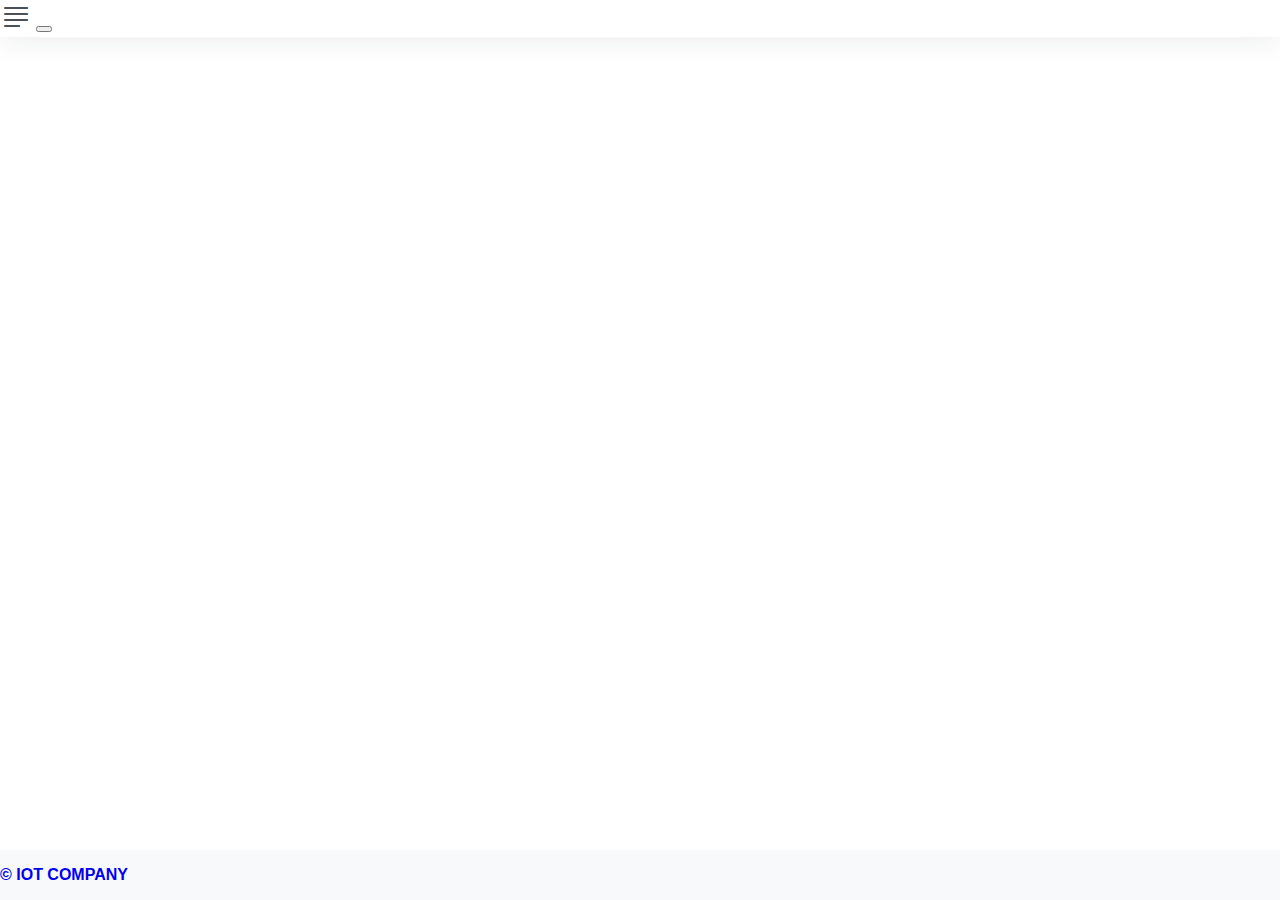
==== webserver/dashboard.html @ 3f801176 "Server and UI completed" ====
<!doctype html>
<html lang="en">
    <head>
        <title>Web Server</title>
        <!-- Required meta tags -->
        <meta charset="utf-8" />
        <meta name="viewport" content="width=device-width, initial-scale=1, shrink-to-fit=no"/>

        <!-- Bootstrap CSS v5.2.1 -->
        <link rel="stylesheet" href="https://cdn.jsdelivr.net/npm/bootstrap-icons@1.11.3/font/bootstrap-icons.min.css">
        <link href="https://cdn.jsdelivr.net/npm/bootstrap@5.3.2/dist/css/bootstrap.min.css" rel="stylesheet" integrity="sha384-T3c6CoIi6uLrA9TneNEoa7RxnatzjcDSCmG1MXxSR1GAsXEV/Dwwykc2MPK8M2HN" crossorigin="anonymous"/>
        <link href="css/style.css" rel="stylesheet">
    </head>

    <body>

                    <!------------- Sidebar -------------->

        <div class="wrapper">
            <nav id="sidebar" class="sidebar d-none d-lg-block">
                <div class="sidebar-info">
                    <a class="sidebar-brand" href="#">
                      <span class="sidebar-title"> Web Server</span>
                    </a>
                    <ul class="sidebar-nav me-auto mb-2 mb-lg-0">
                        <li class="sidebar-item">
                            <a class="sidebar-link nav-link" href="#network" data-target="network">
                                <i class="bi bi-router-fill"></i><span class="side-title">&nbsp;&nbsp;Network</span>
                            </a>
                        </li>
                        <li class="sidebar-item">
                            <a class="sidebar-link nav-link" href="#mqtt" data-target="mqtt">
                                <i class="bi bi-stack"></i><span class="side-title">&nbsp;&nbsp;MQTT</span>
                            </a>
                        </li>
                        <li class="sidebar-item">
                            <a class="sidebar-link nav-link" href="#rulesengine" data-target="rulesengine">
                                <i class="bi bi-sliders"></i><span class="side-title">&nbsp;&nbsp;Rules Engine</span>
                            </a>
                        </li>
                        <li class="sidebar-item">
                            <a class="sidebar-link nav-link" href="#messagesetting" data-target="messagesetting">
                                <i class="bi bi-chat-left-dots-fill"></i><span class="side-title">&nbsp;&nbsp;Message Settings</span>
                            </a>
                        </li>
                        <li class="sidebar-item">
                            <a class="sidebar-link nav-link" href="#deviceinfo" data-target="deviceinfo">
                                <i class="bi bi-info-circle-fill"></i><span class="side-title">&nbsp;&nbsp;Device Info</span>
                            </a>
                        </li>
                        <li class="sidebar-item">
                            <a class="sidebar-link nav-link" href="#reboot" data-target="reboot">
                                <i class="bi bi-bootstrap-reboot"></i><span class="side-title">&nbsp;&nbsp;Reboot</span>
                            </a>
                        </li>					
                    </ul>
                </div>
            </nav>
        </div>
    
        <div id="navbar-content">
            <nav class="navbar navbar-expand-lg navbar-light navbar-bg">
                <!-- Sidebar Toggle -->
                <a class="sidebar-toggle d-none d-lg-block ms-2" id="hamburger">
                    <i class="hamburger bi bi-justify-left"></i>
                </a>
            
                <!-- Navbar Toggler -->
                <button class="navbar-toggler my-1 ms-auto me-2" type="button" data-bs-toggle="collapse" data-bs-target="#navbarNav" aria-controls="navbarNav" aria-expanded="false" aria-label="Toggle navigation">
                    <span class="navbar-toggler-icon"></span>
                </button>
            
                <!-- Collapsible Navigation Links (Visible on Mobile Only) -->
                <div class="collapse navbar-collapse d-lg-none" id="navbarNav">
                    <ul class="navbar-nav align-items-center mb-2 mb-lg-0">
                        <li class="nav-item">
                            <a class="nav-link" href="#network" data-target="network">
                                <i class="bi bi-router-fill"></i><span class="side-title">&nbsp;&nbsp;Network</span>
                            </a>
                        </li>
                        <li class="nav-item">
                            <a class="nav-link" href="#mqtt" data-target="mqtt">
                                <i class="bi bi-stack"></i><span class="side-title">&nbsp;&nbsp;MQTT</span>
                            </a>
                        </li>
                        <li class="nav-item">
                            <a class="nav-link" href="#rulesengine" data-target="rulesengine">
                                <i class="bi bi-sliders"></i><span class="side-title">&nbsp;&nbsp;Rules Engine</span>
                            </a>
                        </li>
                        <li class="nav-item">
                            <a class="nav-link" href="#messagesetting" data-target="messagesetting">
                                <i class="bi bi-chat-left-dots-fill"></i><span class="side-title">&nbsp;&nbsp;Message Settings</span>
                            </a>
                        </li>
                        <li class="nav-item">
                            <a class="nav-link" href="#deviceinfo" data-target="deviceinfo">
                                <i class="bi bi-info-circle-fill"></i><span class="side-title">&nbsp;&nbsp;Device Info</span>
                            </a>
                        </li>
                        <li class="nav-item">
                            <a class="nav-link" href="#reboot" data-target="reboot">
                                <i class="bi bi-bootstrap-reboot"></i><span class="side-title">&nbsp;&nbsp;Reboot</span>
                            </a>
                        </li>
                    </ul>
                </div>
            </nav>            

            <!-- Main -->

            <main>

                <!-- Network Section -->

                <section class="content-section network" id="network">
                    <div class="container-fluid px-3 px-md-5">
                        <!-- Wifi Settings Title -->
                        <h1 class="h3 my-3 text-center"><strong>Wifi-Settings</strong></h1>
                        
                        <!-- Scan Networks Button -->
                        <div class="row justify-content-center">
                            <div class="col-12 text-center">
                                <button class="btn btn-primary mb-3" id="scanNetworksBtn">SCAN NETWORKS</button>
                            </div>
                        </div>
            
                        <!-- Available Networks -->
                        <div class="row g-3">
                            <h1 class="h3 mb-3"><strong>Available Networks</strong></h1>
            
                            <!-- Networks List -->
                            <div class="col-12 col-lg-6">
                                <div class="card flex-fill w-100">
                                    <div class="card-body px-4">
                                        <textarea class="form-control"  id="networksList"  rows="7" placeholder="Available Networks will appear here..."></textarea>
                                    </div>
                                </div>
                            </div>
            
                            <!-- SSID and Password Form -->
                            <div class="col-12 col-lg-6">
                                <div class="card flex-fill w-100">
                                    <div class="card-body">
                                        <label for="ssidInput" class="form-label">SSID</label>
                                        <input type="text"  id="ssidInput" class="form-control" placeholder="Enter SSID">
                                    </div>
                                    <div class="card-body">
                                        <label for="passwordInput" class="form-label">Password</label>
                                        <input type="password" id="passwordInput" class="form-control" placeholder="Enter Password">
                                    </div>
                                </div>
            
                                <!-- Save Button -->
                                <div class="text-center mt-3">
                                    <button class="btn btn-primary" id="saveBtn">Save</button>
                                </div>
                            </div>
                        </div>
                    </div>
                </section>

                <!-- MQTT -->

                <section class="content-section mqtt" id="mqtt">
                    <div class="container-fluid px-3 px-md-5">
                        <h1 class="h3 my-3 text-center"><strong>Configuration</strong></h1>
                        <div class="row g-3">
                            <div class="col-12 col-md-6">
                                <div class="card flex-fill w-100">
                                    <div class="card-body">
                                        <label class="form-label">MQTT Server</label>
                                        <input type="text" class="form-control" placeholder="MQTT Server">
                                    </div>
                                    <div class="card-body">
                                        <label class="form-label">MQTT Port</label>
                                        <input type="text" class="form-control" placeholder="MQTT Port">
                                    </div>
                                </div>
                            </div>
                            <div class="col-12 col-md-6">
                                <div class="card flex-fill w-100">
                                    <div class="card-body">
                                        <label class="form-label">Domain Key</label>
                                        <input type="text" class="form-control" placeholder="Domain Key">
                                    </div>
                                    <div class="card-body">
                                        <label class="form-label">Device Token</label>
                                        <input type="text" class="form-control" placeholder="Device Token">
                                    </div>
                                </div>
                            </div>
                        </div>
                        <div class="row mt-3">
                            <div class="col-12">
                                <div class="card">
                                    <div class="card-body">
                                        <textarea class="form-control" rows="5" placeholder=""></textarea>
                                    </div>
                                </div>
                                <div class="text-center my-3">
                                    <button class="btn btn-primary mx-2">Save</button>
                                    <button class="btn btn-primary mx-2">Clear</button>
                                </div>
                            </div>  
                        </div>
                    </div>
                </section>

                <!------- Rules Engine -------->

                <section class="content-section rulesengine" id="rulesengine">
                    <div class="container-fluid  px-3 px-md-5">
                        <h1 class="h3 my-3 text-center"><strong>Rules Engine</strong></h1>
                        <div class="row">
                            <div class="col-12 col-lg-6">
                                <div class="card flex-fill w-100">
                                    <div class="card-body">
                                        <span class="form-label">Command Receiver</span>
                                        <label class="switch">
                                          <input type="checkbox">
                                          <span class="slider round"></span>
                                        </label>						
                                    </div>	
                                    <div class="card-body">
                                        <span class="form-label">Data Logger</span>
                                        <label class="switch">
                                          <input type="checkbox">
                                          <span class="slider round"></span>
                                        </label>						
                                    </div>		
                                </div>
                            </div>
                            <div class="col-12 col-lg-6">
                                <div class="card flex-fill w-100">
                                    <div class="card-body binary">
                                        <label class="form-label">Binary Rule</label>
                                        <input type="text" class="form-control" placeholder="Binary Rule">
                                    </div>								
                                </div>
                            </div>
                        </div>
                        <div class="row my-3">
                            <div class="col-12 col-lg-12">
                                <div class="card flex-fill w-100">
                                    <div class="card-body px-4">
                                        <textarea class="form-control" rows="5" placeholder=""></textarea>
                                    </div>
                                </div>
                                <div class="text-center">
                                    <div class="my-3">
                                        <button class="btn btn-primary" style="float:center">Save</button>
                                        <button class="btn btn-primary" style="float:center">Clear</button>
                                    </div>
                                </div>
                            </div>
                        </div>
                    </div>
                </section>

                <!----------- Message Settings ----------->

                <section class="content-section messagesetting" id="messagesetting">
                    <div class="container-fluid px-3 px-md-5">
                        <h1 class="h3 my-3 text-center"><strong>Message Settings</strong></h1>
                        <div class="row">
                            <div class="col-12 col-lg-4">
                                <div class="card flex-fill w-100">
                                    <div class="card-body">
                                        <label class="form-label">Message Device</label>
                                        <select class="form-select">
                                            <option selected>Select Message Device</option>
                                            <option>Others-(ARM/AVR/PIC/OTHERS)</option>
                                            <option>Esp32</option>
                                        </select>
                                    </div>
                                    <div class="card-body">
                                        <label class="form-label">Reporting Interval</label>
                                        <input type="text" class="form-control" placeholder="Reporting Interval in Secs">
                                    </div>
                                </div>
                            </div>
                            <div class="col-12 col-lg-4">
                                <div class="card flex-fill w-100">
                                    <div class="card-body">
                                        <label class="form-label">Message Protocol</label>
                                        <select class="form-select">
                                            <option selected>Select Message Protocol</option>
                                            <option>Serial-0</option>
                                        </select>
                                    </div>
                                    <div class="card-body">
                                        <label class="form-label">Message Endline</label>
                                        <select class="form-select">
                                            <option selected>Select Message Endline</option>
                                            <option>...</option>
                                        </select>
                                    </div>
                                </div>
                            </div>
                            <div class="col-12 col-lg-4">
                                <div class="card flex-fill w-100">
                                    <div class="card-body">
                                        <label class="form-label">Message ID</label>
                                        <input type="text" class="form-control" placeholder="Message ID">
                                    </div>
                                    <div class="card-body">
                                        <label class="form-label">Device Token</label>
                                        <input type="text" class="form-control" placeholder="Device Token">
                                    </div>
                                </div>
                            </div>
                        </div>
                        <div class="row my-4">
                            <div class="col-12 col-lg-12">
                                <div class="card flex-fill w-100">
                                    <div class="card-body px-4">
                                    <label class="form-label">Message Text</label>
                                        <textarea class="form-control" rows="5" placeholder="Message Text"></textarea>
                                    </div>
                                </div>
                                <div class="text-center">
                                    <div class="my-3">
                                        <button class="btn btn-primary" style="float:center">Config</button>
                                        <button class="btn btn-primary" style="float:center">Clear</button>
                                    </div>
                                </div>
                            </div>
                        </div>
                    </div>
                </section>

                <!------------ Device Info ----------->

                <section class="content-section deviceinfo" id="deviceinfo">
                    <div class="container-fluid px-3 px-md-5">
                        <h1 class="h3 my-3 text-center"><strong>Device Info</strong></h1>
                        <div class="row my-3">
                            <div class="col-12 col-lg-12">
                                <div class="card flex-fill w-100">
                                    <div class="card-body">
                                        <label class="form-label">Device ID</label>
                                        <input type="text" class="form-control" placeholder="B40A2AF7C630" disabled>
                                    </div>
                                    <div class="card-body">
                                        <label class="form-label">Device Model</label>
                                        <input type="text" class="form-control" placeholder="Wi-Fi Router" disabled>
                                    </div>
                                    <div class="card-body">
                                        <label class="form-label">Device Version</label>
                                        <input type="text" class="form-control" placeholder="V1.20.23.R1.0" disabled>
                                    </div>
                                </div>
                            </div>
                        </div>
                    </div>
                </section>

                <!---------- Reboot ---------->

                <section class="content-section reboot" id="reboot">
                    <div class="container-fluid px-3 px-md-5">
                        <h1 class="h3 my-3 text-center"><strong>Reboot</strong></h1>
                        <div class="row">
                            <div class="col-12 col-lg-12">
                                <div class="card flex-fill w-100">
                                    <div class="card-body px-4">
                                        <textarea class="form-control" rows="10" placeholder=""></textarea>
                                    </div>
                                </div>
                                <div class="text-center">
                                    <div class="my-3">
                                        <button class="btn btn-primary" style="float:center">Config Details</button>
                                        <button class="btn btn-primary" style="float:center">Reboot</button>
                                    </div>
                                </div>
                            </div>
                        </div>
                    </div>
                </section>
            </main>

            <!-- Footer -->
            <footer class="bg-light py-3">
                <div class="container">
                    <div class="row justify-content-center text-muted">
                        <div class="col-12 text-center">
                            <p class="mb-0">
                                <a class="text-muted" href="#" target="_blank">
                                    <strong>&copy; IOT COMPANY</strong>
                                </a>
                            </p>
                        </div>
                    </div>
                </div>
            </footer>
        </div>
        
        <!-- Bootstrap JavaScript Libraries -->
        <script src="https://cdn.jsdelivr.net/npm/@popperjs/core@2.11.8/dist/umd/popper.min.js" integrity="sha384-I7E8VVD/ismYTF4hNIPjVp/Zjvgyol6VFvRkX/vR+Vc4jQkC+hVqc2pM8ODewa9r" crossorigin="anonymous"></script>
        <script src="https://cdn.jsdelivr.net/npm/bootstrap@5.3.2/dist/js/bootstrap.min.js" integrity="sha384-BBtl+eGJRgqQAUMxJ7pMwbEyER4l1g+O15P+16Ep7Q9Q+zqX6gSbd85u4mG4QzX+" crossorigin="anonymous"></script>
        <script src="js/script.js"></script>
    </body>
</html>
---- webserver/css/style.css ----
:root{

  /* Font Family */

  --bs-font-sans-serif:"Inter", "Helvetica Neue", Arial, -apple-system, BlinkMacSystemFont, "Segoe UI", Roboto, 
                        "Noto Sans", sans-serif, "Apple Color Emoji", "Segoe UI Emoji", "Segoe UI Symbol", "Noto Color Emoji";

  /* Font Size*/
  --bs-font-size-base: 0.875rem;
  --bs-font-size-1: 1rem;
  --bs-font-size-2: 1.25rem;
  --bs-font-size-3: 1.5rem;
  --bs-font-size-4: 2rem;
  --bs-font-size-5: 2.5rem;
}

body, html 
{
  margin: 0;
  padding: 0;
  overflow-x: hidden; /* Prevent horizontal scroll */
  height: 100%;
  font-family: "Open Sans", sans-serif;
}

a
{
    text-decoration: none;
}

li
{
    list-style: none;
}



/**************** Sidebar ****************/

.sidebar 
{
  position: fixed;
  top: 0;
  left: -260px;
  width: 260px;
  height: 100%;
  background: #343a40;
  color: white;
  transition: left 0.3s ease-in-out;
  z-index: 1000;
}

.sidebar.show 
{
  left: 0; 
}

.sidebar .sidebar-brand 
{
  padding: 1rem;
  display: block;
  font-size: var(--bs-font-size-2);
  color: white;
  text-decoration: none;
}

.sidebar .sidebar-nav 
{
  list-style: none;
  padding: 0;
  margin: 0;
}

.sidebar .sidebar-item 
{
  padding: 0.75rem 1rem;
}

.sidebar .sidebar-item a 
{
  color: white;
  text-decoration: none;
  display: flex;
  align-items: center;
  gap: 0.5rem;
}

.sidebar .sidebar-item .sidebar-link span
{
  font-family: var(--bs-font-sans-serif);
  font-size: var(--bs-font-size-base);
}

.sidebar .sidebar-item a:hover 
{
  background: #495057;
  border-radius: 4px;
}

.bi-router-fill, .bi-stack, .bi-sliders, .bi-chat-left-dots-fill, 
.bi-info-circle-fill, .bi-bootstrap-reboot
{
  font-size: var(--bs-font-size-2);
}


/************ Navbar **********/

#navbar-content
{
  margin-left: 0;
  display: flex;
  flex-direction: column;
  min-height: 100vh; /* Ensures full screen height */
  transition: margin-left 0.3s ease-in-out;
}

#navbar-content.shift 
{
  margin-left: 260px; /* Matches sidebar width */
}

.bi-justify-left
{
  font-size: var(--bs-font-size-4);
  color: rgb(77, 79, 87);
}

.navbar 
{
  border-bottom: 0;
  box-shadow: 0 0 2rem 0 rgba(33, 37, 41, .1);
}

/* Responsive design */
@media (max-width: 768px) 
{
  #navbar-content.shift 
  {
      margin-left: 0;
  }

  .sidebar 
  {
      left: -100%; /* Fully hide sidebar */
  }

  .sidebar.show 
  {
      left: 0; /* Show sidebar */
  }
}

.content-section
{
  display: none; /* All sections hidden by default */
}

.content-section.active 
{
  display: block; /* Only the active section is visible */
}


/* Hide the collapsible navigation on large screens */
@media (min-width: 992px) 
{
  #navbarNav 
  {
      display: none !important; /* Hide mobile menu on large screens */
  }
}

/* Only show the mobile toggle button on smaller screens */
@media (max-width: 991px) 
{
  .navbar-toggler 
  {
      display: block; /* Show the mobile toggle button */
  }

  .collapse.navbar-collapse 
  {
      display: none !important; /* Ensure navbar-collapse is hidden on small screens */
  }

  .navbar-collapse.show 
  {
      display: block !important; /* Show when toggled */
  }
}


/********* Main  *******/

main 
{
  flex: 1; /* Allows main content to grow and push the footer to the bottom */
}

.network .container-fluid 
{
  padding-left: 2rem;
  padding-right: 2rem;
}

.card
{
  background-color: #f8f9fa;
}

/********** Footer ***********/

footer 
{
  background-color: #f8f9fa; /* Light gray background */
}
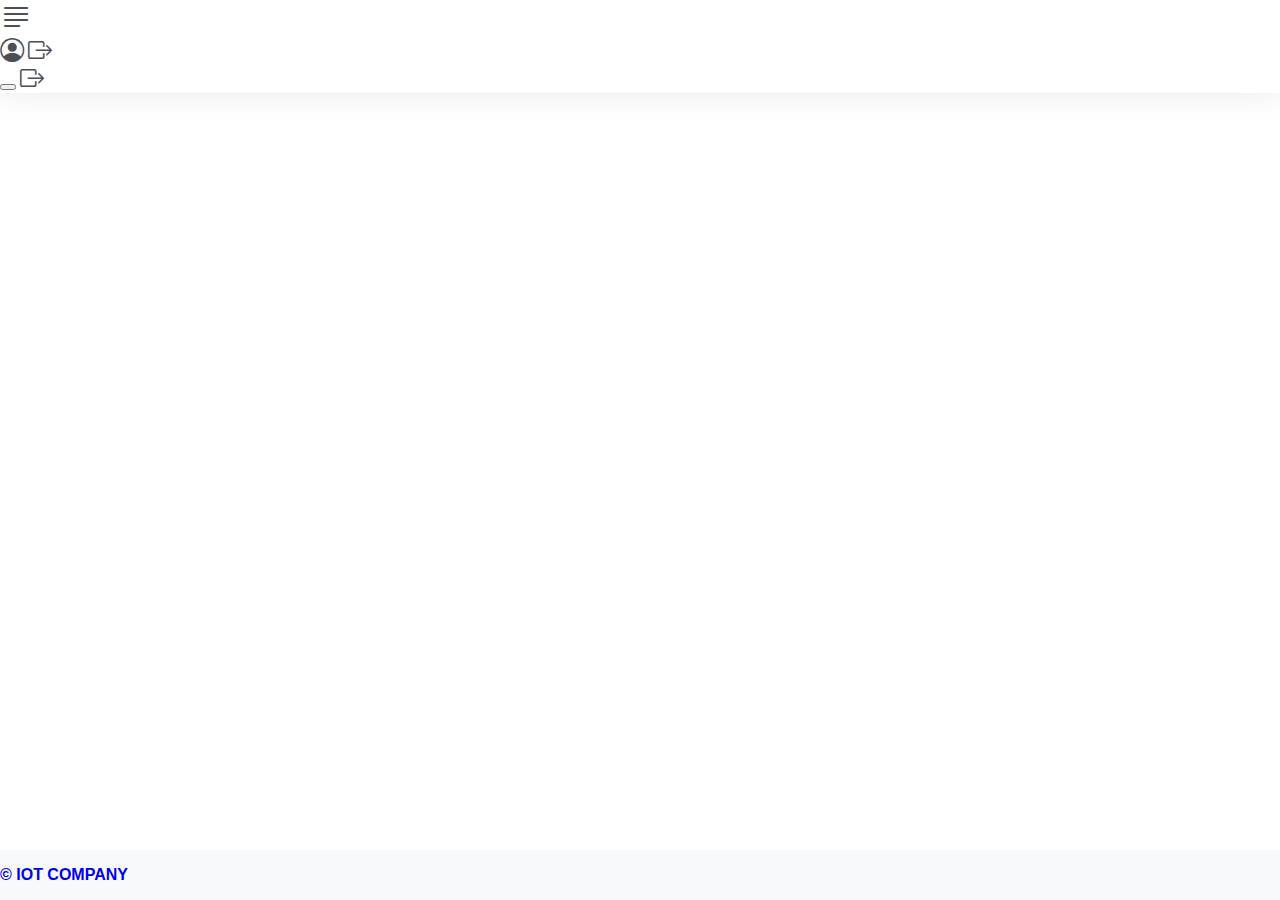
==== commit 113a34b6: "webserver working" ====
--- a/webserver/dashboard.html
+++ b/webserver/dashboard.html
@@ -31,16 +31,6 @@
                         <li class="sidebar-item">
                             <a class="sidebar-link nav-link" href="#mqtt" data-target="mqtt">
                                 <i class="bi bi-stack"></i><span class="side-title">&nbsp;&nbsp;MQTT</span>
-                            </a>
-                        </li>
-                        <li class="sidebar-item">
-                            <a class="sidebar-link nav-link" href="#rulesengine" data-target="rulesengine">
-                                <i class="bi bi-sliders"></i><span class="side-title">&nbsp;&nbsp;Rules Engine</span>
-                            </a>
-                        </li>
-                        <li class="sidebar-item">
-                            <a class="sidebar-link nav-link" href="#messagesetting" data-target="messagesetting">
-                                <i class="bi bi-chat-left-dots-fill"></i><span class="side-title">&nbsp;&nbsp;Message Settings</span>
                             </a>
                         </li>
                         <li class="sidebar-item">
@@ -64,11 +54,19 @@
                 <a class="sidebar-toggle d-none d-lg-block ms-2" id="hamburger">
                     <i class="hamburger bi bi-justify-left"></i>
                 </a>
+
+                <div class="setting d-flex justify-content-end me-5">
+					<a class="d-none d-lg-block mx-3" href="#">
+                        <i class="bi bi-person-circle"></i>
+					</a>
+					<a class="logout d-none d-lg-block" href="index.html"><i class="bi bi-box-arrow-right"></i></a>
+				</div>
             
                 <!-- Navbar Toggler -->
-                <button class="navbar-toggler my-1 ms-auto me-2" type="button" data-bs-toggle="collapse" data-bs-target="#navbarNav" aria-controls="navbarNav" aria-expanded="false" aria-label="Toggle navigation">
-                    <span class="navbar-toggler-icon"></span>
-                </button>
+                    <button class="navbar-toggler my-1 ms-auto me-2" type="button" data-bs-toggle="collapse" data-bs-target="#navbarNav" aria-controls="navbarNav" aria-expanded="false" aria-label="Toggle navigation">
+                        <span class="navbar-toggler-icon"></span>
+                    </button>
+                    <a class="logout d-lg-none me-2" href="index.html"><i class="bi bi-box-arrow-right"></i></a>
             
                 <!-- Collapsible Navigation Links (Visible on Mobile Only) -->
                 <div class="collapse navbar-collapse d-lg-none" id="navbarNav">
@@ -81,16 +79,6 @@
                         <li class="nav-item">
                             <a class="nav-link" href="#mqtt" data-target="mqtt">
                                 <i class="bi bi-stack"></i><span class="side-title">&nbsp;&nbsp;MQTT</span>
-                            </a>
-                        </li>
-                        <li class="nav-item">
-                            <a class="nav-link" href="#rulesengine" data-target="rulesengine">
-                                <i class="bi bi-sliders"></i><span class="side-title">&nbsp;&nbsp;Rules Engine</span>
-                            </a>
-                        </li>
-                        <li class="nav-item">
-                            <a class="nav-link" href="#messagesetting" data-target="messagesetting">
-                                <i class="bi bi-chat-left-dots-fill"></i><span class="side-title">&nbsp;&nbsp;Message Settings</span>
                             </a>
                         </li>
                         <li class="nav-item">
@@ -121,7 +109,7 @@
                         <!-- Scan Networks Button -->
                         <div class="row justify-content-center">
                             <div class="col-12 text-center">
-                                <button class="btn btn-primary mb-3" id="scanNetworksBtn">SCAN NETWORKS</button>
+                                <button class="btn btn-primary mb-3" id="scanNetworksBtn" onclick="scanNetworkInfo()">SCAN NETWORKS</button>
                             </div>
                         </div>
             
@@ -133,7 +121,7 @@
                             <div class="col-12 col-lg-6">
                                 <div class="card flex-fill w-100">
                                     <div class="card-body px-4">
-                                        <textarea class="form-control"  id="networksList"  rows="7" placeholder="Available Networks will appear here..."></textarea>
+                                        <div id="wifiscan_response"></div>
                                     </div>
                                 </div>
                             </div>
@@ -152,9 +140,10 @@
                                 </div>
             
                                 <!-- Save Button -->
-                                <div class="text-center mt-3">
-                                    <button class="btn btn-primary" id="saveBtn">Save</button>
-                                </div>
+                                <div class="text-center my-3">
+                                    <button class="btn btn-primary" id="saveBtn" onclick="WifiConfigInfo()">Save</button>
+                                </div>
+                                <span id="wifiConfigResponse"></span>
                             </div>
                         </div>
                     </div>
@@ -170,23 +159,27 @@
                                 <div class="card flex-fill w-100">
                                     <div class="card-body">
                                         <label class="form-label">MQTT Server</label>
-                                        <input type="text" class="form-control" placeholder="MQTT Server">
+                                        <input type="text" class="form-control" id="mqttServer" placeholder="MQTT Server">
                                     </div>
                                     <div class="card-body">
                                         <label class="form-label">MQTT Port</label>
-                                        <input type="text" class="form-control" placeholder="MQTT Port">
+                                        <input type="text" class="form-control" id="mqttPort" placeholder="MQTT Port">
                                     </div>
                                 </div>
                             </div>
                             <div class="col-12 col-md-6">
                                 <div class="card flex-fill w-100">
                                     <div class="card-body">
-                                        <label class="form-label">Domain Key</label>
-                                        <input type="text" class="form-control" placeholder="Domain Key">
-                                    </div>
-                                    <div class="card-body">
-                                        <label class="form-label">Device Token</label>
-                                        <input type="text" class="form-control" placeholder="Device Token">
+                                        <label class="form-label">Username</label>
+                                        <input type="text" class="form-control" id="mqttUser" placeholder="Username">
+                                    </div>
+                                    <div class="card-body">
+                                        <label class="form-label">Password</label>
+                                        <input type="text" class="form-control" id="mqttPass" placeholder="Password">
+                                    </div>
+                                    <div class="card-body">
+                                        <label class="form-label">Client Id</label>
+                                        <input type="text" class="form-control" id="mqttClient" placeholder="Client Id">
                                     </div>
                                 </div>
                             </div>
@@ -195,137 +188,13 @@
                             <div class="col-12">
                                 <div class="card">
                                     <div class="card-body">
-                                        <textarea class="form-control" rows="5" placeholder=""></textarea>
+                                        <textarea class="form-control" id="mqttInfo" rows="5" placeholder=""></textarea>
                                     </div>
                                 </div>
                                 <div class="text-center my-3">
-                                    <button class="btn btn-primary mx-2">Save</button>
-                                    <button class="btn btn-primary mx-2">Clear</button>
+                                    <button class="btn btn-primary mx-2" onclick="mqttInfo()">Save</button>
                                 </div>
                             </div>  
-                        </div>
-                    </div>
-                </section>
-
-                <!------- Rules Engine -------->
-
-                <section class="content-section rulesengine" id="rulesengine">
-                    <div class="container-fluid  px-3 px-md-5">
-                        <h1 class="h3 my-3 text-center"><strong>Rules Engine</strong></h1>
-                        <div class="row">
-                            <div class="col-12 col-lg-6">
-                                <div class="card flex-fill w-100">
-                                    <div class="card-body">
-                                        <span class="form-label">Command Receiver</span>
-                                        <label class="switch">
-                                          <input type="checkbox">
-                                          <span class="slider round"></span>
-                                        </label>						
-                                    </div>	
-                                    <div class="card-body">
-                                        <span class="form-label">Data Logger</span>
-                                        <label class="switch">
-                                          <input type="checkbox">
-                                          <span class="slider round"></span>
-                                        </label>						
-                                    </div>		
-                                </div>
-                            </div>
-                            <div class="col-12 col-lg-6">
-                                <div class="card flex-fill w-100">
-                                    <div class="card-body binary">
-                                        <label class="form-label">Binary Rule</label>
-                                        <input type="text" class="form-control" placeholder="Binary Rule">
-                                    </div>								
-                                </div>
-                            </div>
-                        </div>
-                        <div class="row my-3">
-                            <div class="col-12 col-lg-12">
-                                <div class="card flex-fill w-100">
-                                    <div class="card-body px-4">
-                                        <textarea class="form-control" rows="5" placeholder=""></textarea>
-                                    </div>
-                                </div>
-                                <div class="text-center">
-                                    <div class="my-3">
-                                        <button class="btn btn-primary" style="float:center">Save</button>
-                                        <button class="btn btn-primary" style="float:center">Clear</button>
-                                    </div>
-                                </div>
-                            </div>
-                        </div>
-                    </div>
-                </section>
-
-                <!----------- Message Settings ----------->
-
-                <section class="content-section messagesetting" id="messagesetting">
-                    <div class="container-fluid px-3 px-md-5">
-                        <h1 class="h3 my-3 text-center"><strong>Message Settings</strong></h1>
-                        <div class="row">
-                            <div class="col-12 col-lg-4">
-                                <div class="card flex-fill w-100">
-                                    <div class="card-body">
-                                        <label class="form-label">Message Device</label>
-                                        <select class="form-select">
-                                            <option selected>Select Message Device</option>
-                                            <option>Others-(ARM/AVR/PIC/OTHERS)</option>
-                                            <option>Esp32</option>
-                                        </select>
-                                    </div>
-                                    <div class="card-body">
-                                        <label class="form-label">Reporting Interval</label>
-                                        <input type="text" class="form-control" placeholder="Reporting Interval in Secs">
-                                    </div>
-                                </div>
-                            </div>
-                            <div class="col-12 col-lg-4">
-                                <div class="card flex-fill w-100">
-                                    <div class="card-body">
-                                        <label class="form-label">Message Protocol</label>
-                                        <select class="form-select">
-                                            <option selected>Select Message Protocol</option>
-                                            <option>Serial-0</option>
-                                        </select>
-                                    </div>
-                                    <div class="card-body">
-                                        <label class="form-label">Message Endline</label>
-                                        <select class="form-select">
-                                            <option selected>Select Message Endline</option>
-                                            <option>...</option>
-                                        </select>
-                                    </div>
-                                </div>
-                            </div>
-                            <div class="col-12 col-lg-4">
-                                <div class="card flex-fill w-100">
-                                    <div class="card-body">
-                                        <label class="form-label">Message ID</label>
-                                        <input type="text" class="form-control" placeholder="Message ID">
-                                    </div>
-                                    <div class="card-body">
-                                        <label class="form-label">Device Token</label>
-                                        <input type="text" class="form-control" placeholder="Device Token">
-                                    </div>
-                                </div>
-                            </div>
-                        </div>
-                        <div class="row my-4">
-                            <div class="col-12 col-lg-12">
-                                <div class="card flex-fill w-100">
-                                    <div class="card-body px-4">
-                                    <label class="form-label">Message Text</label>
-                                        <textarea class="form-control" rows="5" placeholder="Message Text"></textarea>
-                                    </div>
-                                </div>
-                                <div class="text-center">
-                                    <div class="my-3">
-                                        <button class="btn btn-primary" style="float:center">Config</button>
-                                        <button class="btn btn-primary" style="float:center">Clear</button>
-                                    </div>
-                                </div>
-                            </div>
                         </div>
                     </div>
                 </section>
@@ -340,15 +209,15 @@
                                 <div class="card flex-fill w-100">
                                     <div class="card-body">
                                         <label class="form-label">Device ID</label>
-                                        <input type="text" class="form-control" placeholder="B40A2AF7C630" disabled>
+                                        <input type="text" class="form-control" id="deviceId" placeholder="device Id" disabled>
                                     </div>
                                     <div class="card-body">
                                         <label class="form-label">Device Model</label>
-                                        <input type="text" class="form-control" placeholder="Wi-Fi Router" disabled>
+                                        <input type="text" class="form-control" id="deviceModel" placeholder="device Model" disabled>
                                     </div>
                                     <div class="card-body">
                                         <label class="form-label">Device Version</label>
-                                        <input type="text" class="form-control" placeholder="V1.20.23.R1.0" disabled>
+                                        <input type="text" class="form-control" id="deviceVersion" placeholder="device Version" disabled>
                                     </div>
                                 </div>
                             </div>
@@ -365,13 +234,13 @@
                             <div class="col-12 col-lg-12">
                                 <div class="card flex-fill w-100">
                                     <div class="card-body px-4">
-                                        <textarea class="form-control" rows="10" placeholder=""></textarea>
+                                        <textarea class="form-control" id="configInfo" rows="10" placeholder=""></textarea>
                                     </div>
                                 </div>
                                 <div class="text-center">
                                     <div class="my-3">
-                                        <button class="btn btn-primary" style="float:center">Config Details</button>
-                                        <button class="btn btn-primary" style="float:center">Reboot</button>
+                                        <button class="btn btn-primary" style="float:center" onclick="configInfo()">Config Details</button>
+                                        <button class="btn btn-primary" style="float:center" onclick="rebootInfo()">Reboot</button>
                                     </div>
                                 </div>
                             </div>
@@ -397,6 +266,8 @@
         </div>
         
         <!-- Bootstrap JavaScript Libraries -->
+        <script src="https://code.jquery.com/jquery-3.1.1.min.js"></script>
+        <script src="https://cdnjs.cloudflare.com/ajax/libs/jquery/3.7.0/jquery.min.js" integrity="sha512-3gJwYpMe3QewGELv8k/BX9vcqhryRdzRMxVfq6ngyWXwo03GFEzjsUm8Q7RZcHPHksttq7/GFoxjCVUjkjvPdw==" crossorigin="anonymous" referrerpolicy="no-referrer"></script>
         <script src="https://cdn.jsdelivr.net/npm/@popperjs/core@2.11.8/dist/umd/popper.min.js" integrity="sha384-I7E8VVD/ismYTF4hNIPjVp/Zjvgyol6VFvRkX/vR+Vc4jQkC+hVqc2pM8ODewa9r" crossorigin="anonymous"></script>
         <script src="https://cdn.jsdelivr.net/npm/bootstrap@5.3.2/dist/js/bootstrap.min.js" integrity="sha384-BBtl+eGJRgqQAUMxJ7pMwbEyER4l1g+O15P+16Ep7Q9Q+zqX6gSbd85u4mG4QzX+" crossorigin="anonymous"></script>
         <script src="js/script.js"></script>
--- a/webserver/css/style.css
+++ b/webserver/css/style.css
@@ -126,12 +126,23 @@
   color: rgb(77, 79, 87);
 }
 
+.bi-person-circle, .bi-box-arrow-right
+{
+  font-size: var(--bs-font-size-3);
+  color: rgb(77, 79, 87);
+}
+
 .navbar 
 {
   border-bottom: 0;
   box-shadow: 0 0 2rem 0 rgba(33, 37, 41, .1);
 }
 
+.setting
+{
+  width: 100%;
+}
+
 /* Responsive design */
 @media (max-width: 768px) 
 {
@@ -209,6 +220,87 @@
   background-color: #f8f9fa;
 }
 
+
+/************** Scan Network ***********/
+
+#wifiscan_response
+ {
+  background-color: #ffff;
+  border-radius: 11px;
+  margin: auto;
+  width: 693px;
+  height: 293px;
+  padding: -107px;
+  margin-top: 1%;
+  overflow-y: scroll;
+  text-align: left;
+  letter-spacing: 0.5px;
+  }
+
+/* Media Queries for different screen sizes */
+
+/* For mobile devices (up to 576px wide) */
+@media (max-width: 576px) 
+{
+  #wifiscan_response 
+  {
+    max-width: 100%;
+    padding: 10px; 
+  }
+}
+
+/* For tablets (up to 992px wide) */
+@media (max-width: 992px) 
+{
+  #wifiscan_response 
+  {
+    max-width: 600px; 
+    padding: 15px; 
+  }
+}
+
+/* For screens 1024px wide (small laptops, tablets in landscape) */
+@media (max-width: 1024px) 
+{
+  #wifiscan_response 
+  {
+    max-width: 100%; 
+    padding: 18px; 
+  }
+}
+
+/* For larger screens (1440px wide) */
+@media (min-width: 1440px) 
+{
+  #wifiscan_response 
+  {
+    max-width: 100%; 
+    padding: 25px; 
+  }
+}
+
+/* Style for created in the Javascript button */
+
+.wifi-button 
+{
+  border: none;
+  background-color: white;
+  padding: 5px 10px;
+  cursor: pointer;
+  text-align: center;
+  width: 100%;
+}
+
+/* Style for the network list & Wifiscan_Response container */
+#networkList, #wifiConfigResponse
+{
+  display: flex;
+  flex-direction: column;
+  align-items: center;  /* Center buttons horizontally */
+  justify-content: center;  /* Optionally center buttons vertically */
+}
+
+
 /********** Footer ***********/
 
 footer 
